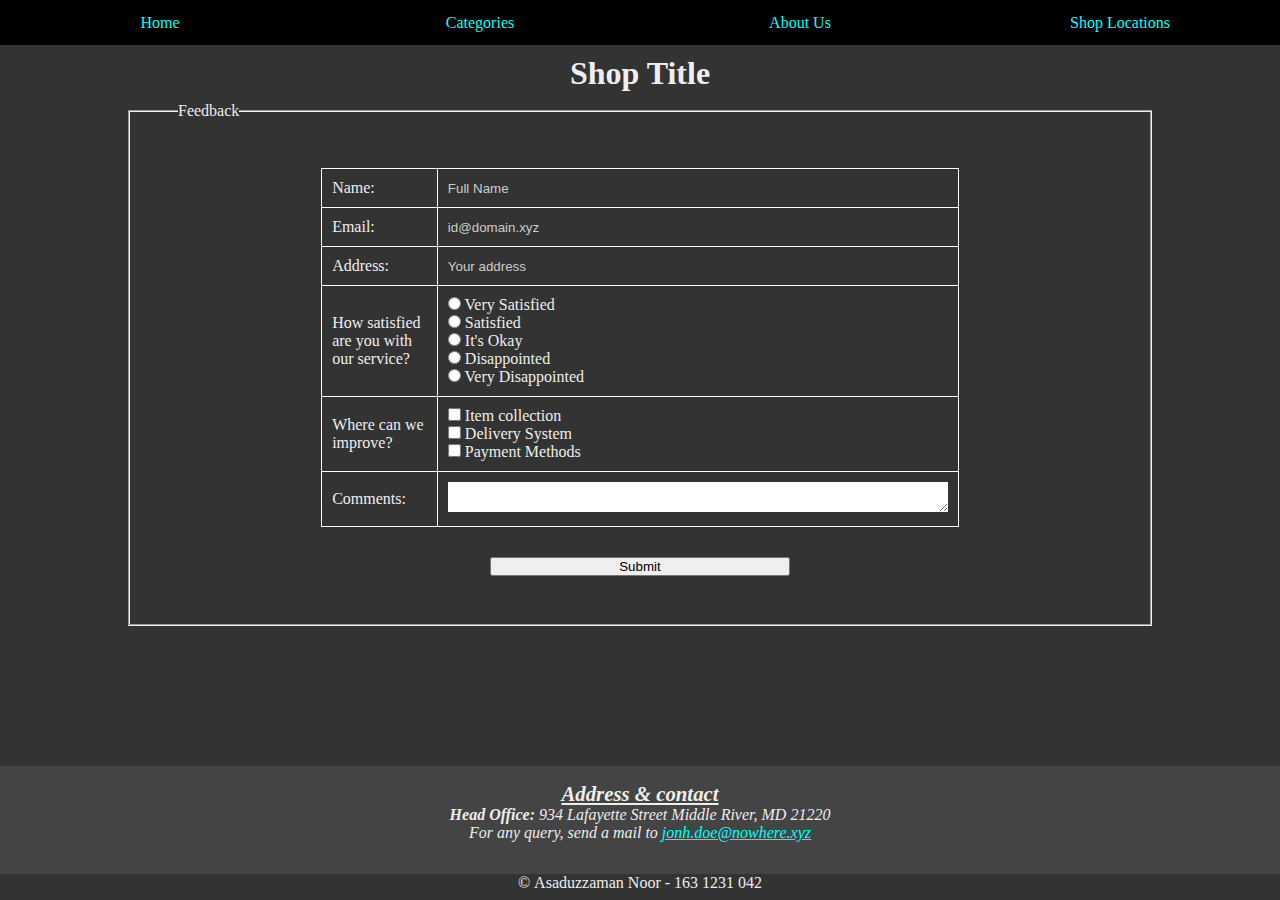
==== lab-2/feedback.html @ 4cdfcc70 "Finished the feedback page" ====
<!DOCTYPE html>
<html>
    <head>
	<meta charset="utf-8">
	<meta name="viewport" content="width=device-width">
	<title>Feedback Form</title>
	<link rel="stylesheet" href="feedback.css" type="text/css" media="all">
    </head>
    <body>
	<nav>
	    <ul>
		<li><a href="#">Home</a></li>
		<li><a href="#">Categories</a></li>
		<li><a href="#">About Us</a></li>
		<li><a href="#">Shop Locations</a></li>
	    </ul>
	</nav>
	<section>
	    <h1>Shop Title</h1>
	    <form action="feedback_submit" method="get" accept-charset="utf-8">
		<fieldset id="(?1:_:\LFeedback\E)" class="">
		    <legend>Feedback</legend>
		    <table style="width:80%;margin:auto">
			<tr>
			    <td><label for="cname">Name:</label></td>
			    <td><input style="width:100%" type="text" placeholder="Full Name" name="cname" id="cname" required></td>
			</tr>
			<tr>
			    <td><label for="cmail" class"flabel">Email:</label></td>
			    <td><input type="text" placeholder="id@domain.xyz" name="cmail" id="cmail" required></td>
			</tr>
			<tr>
			    <td><label for="caddr" class"flabel">Address:</label></td>
			    <td><input type="text" placeholder="Your address" name="caddr" id="caddr" required></td>
			</tr>
			<tr>
			    <td>How satisfied are you with our service?</td>
			    <td>
				<input type="radio" name="csatisfy" id="csatisfy" value="+2">
				<label for=>Very Satisfied</label><br>
				<input type="radio" name="csatisfy" id="csatisfy" value="+1">
				<label for=>Satisfied</label><br>
				<input type="radio" name="csatisfy" id="csatisfy" value="0">
				<label for=>It's Okay</label><br>
				<input type="radio" name="csatisfy" id="csatisfy" value="-1">
				<label for=>Disappointed</label><br>
				<input type="radio" name="csatisfy" id="csatisfy" value="-2">
				<label for=>Very Disappointed</label>
			    </td>
			</tr>
			<tr>
			    <td>Where can we improve?</td>
			    <td>
				<input type="checkbox" id="improve" name="improve" value="Inventory">
				<label for="improve">Item collection</label><br>
				<input type="checkbox" id="improve" name="improve" value="Delivery">
				<label for="improve">Delivery System</label><br>
				<input type="checkbox" id="improve" name="improve" value="Payment">
				<label for="improve">Payment Methods</label>
			    </td>
			</tr>
			<tr>
			    <td><label for="comment">Comments:</label></td>
			    <td><textarea id="comment" name="comment"></textarea></td>
			</tr>
		    </table>
		    <button type="button" onclick="alert(`I'm useless`)">Submit</button>
		</fieldset>
	    </form>
	</section>
	<address>
	    <h3>Address & contact</h3>
	    <strong>Head Office:</strong> 934 Lafayette Street Middle River, MD 21220<br>
	    For any query, send a mail to <a href="mailto:john.doe@nowhere.xyz">jonh.doe@nowhere.xyz</a>
	</address>
	<footer>
	    &copy;&nbsp;Asaduzzaman Noor - 163 1231 042
	</footer>
    </body>
</html>
---- lab-2/feedback.css ----
:root {
    --bg-colour: #333;
    --text-colour: #eee;
    --link-colour: cyan;
}

* {
    margin: 0;
    padding:0;
    box-sizing: border-box;
}

body {
    height: 100vh;
    width: 100vw;
    background-color: var(--bg-colour);
    color: var(--text-colour);
}

nav {
    background-color: #000;
}

nav > ul {
    height: 5vh;
    list-style: none;
    min-height: 1.5rem;
    display: flex;
    align-items: center;
    justify-content: space-around;
}

nav li {
    height: 100%;
    width: 24%;
    display: table;
    text-align: center;
}

a {
    color: var(--link-colour);
}

nav a {
    text-decoration: none;
    display: table-cell;
    vertical-align: middle;
}

nav li:hover {
    background-color: #555;
}

section {
    height: 79vh;
    width: 100vw;
}

section > h1 {
    margin: 10px 0;
    text-align: center;
}

form {
    width: 80%;
    margin: auto;
}

fieldset {
    padding: 3rem;
    display: grid;
    /* place-self: center; */
    /* place-items: center; */
    place-content: center;
}

legend {
    margin-top: 20px;
}

table {
    border-collapse: collapse;
}

td {
    border: 1px solid #fff;
    padding: 10px;
}

input[type="text"] {
    background: transparent;
    border: none;
}

::placeholder {
    color: #ccc;
}

textarea {
    /* background-color: transparent; */
    border: none;
    width: 500px;
}

button {
    margin: 30px auto 0 auto;
    width: 300px;
}

address {
    height: 12vh;
    text-align: center;
    background-color: #444;
    padding: 1rem;
}

address > h3 {
    font-size: 1.3em;
    font-weight: 900;
    text-decoration: underline;
}

footer {
    height: 1vh;
    min-height: 1.2rem;
    text-align: center;
}

@media all and (max-width:700px) {
    body {
	height: 100%;
	width: 100%;
    }

    nav > ul {
	height: 10em;
	flex-direction: column;
    }

    nav li {
	height: auto;
	width: 100%;
	display: block;
	text-align: center;
	padding: 8px;
    }

    nav a {
	text-decoration: none;
	display: inline;
    }

    nav li:hover {
	background-color: #555;
    }

    section {
	height: auto;
    }

    textarea {
	width: auto;
    }

    address {
	height: auto;
	width: 100%;
	padding: 2rem;
    }
}
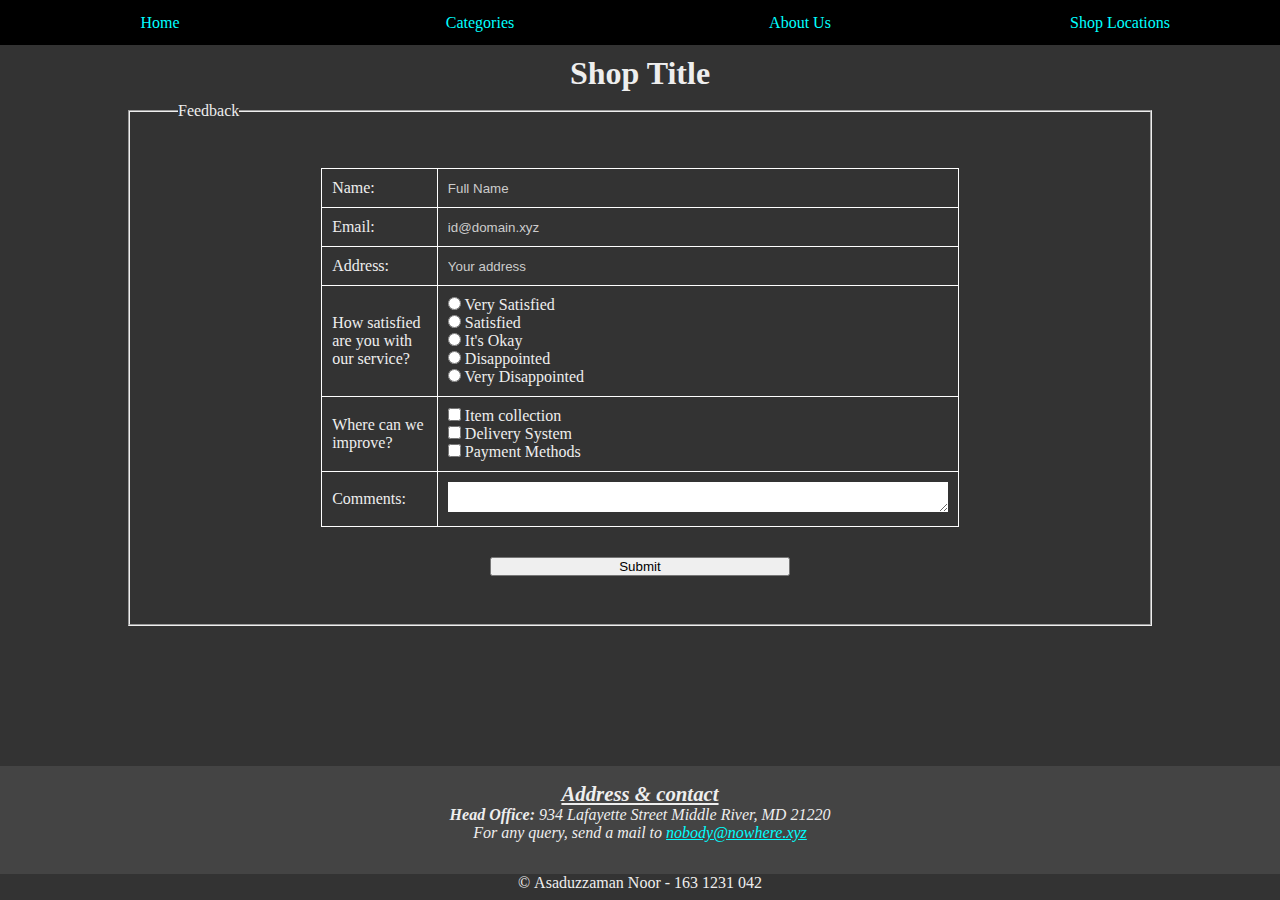
==== commit 1d0baff9: "Updated email address" ====
--- a/lab-2/feedback.html
+++ b/lab-2/feedback.html
@@ -71,7 +71,7 @@
 	<address>
 	    <h3>Address & contact</h3>
 	    <strong>Head Office:</strong> 934 Lafayette Street Middle River, MD 21220<br>
-	    For any query, send a mail to <a href="mailto:john.doe@nowhere.xyz">jonh.doe@nowhere.xyz</a>
+	    For any query, send a mail to <a href="mailto:nobody@nowhere.xyz">nobody@nowhere.xyz</a>
 	</address>
 	<footer>
 	    &copy;&nbsp;Asaduzzaman Noor - 163 1231 042
